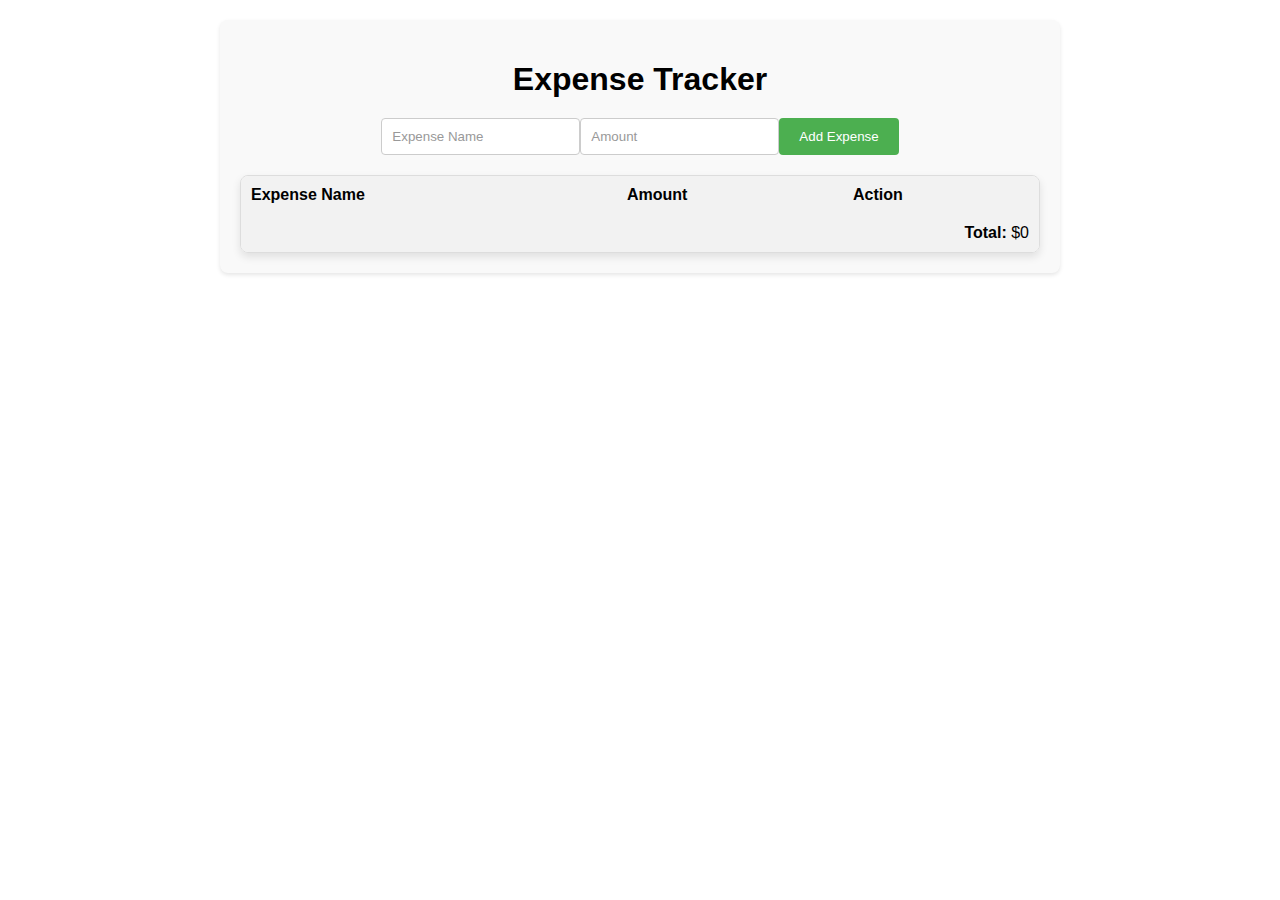
==== balance.html @ a77ea77d "initial commit" ====
<!DOCTYPE html>
<html>

<head>
    <title>Expense Tracker</title>
    <link rel="stylesheet" type="text/css" href="css/style2.css" />
</head>

<body>
    <div class="container">
        <h1>Expense Tracker</h1>
        <form id="expense-form">
            <input type="text" id="expense-name" placeholder="Expense Name" required />
            <input type="number" id="expense-amount" placeholder="Amount" required />
            <button type="submit">
                Add Expense
            </button>
        </form>
        <div class="expense-table">
            <table>
                <thead>
                    <tr>
                        <th>Expense Name</th>
                        <th>Amount</th>
                        <th>Action</th>
                    </tr>
                </thead>
                <tbody id="expense-list"></tbody>
            </table>
            <div class="total-amount">
                <strong>Total:</strong>
                $<span id="total-amount">0</span>
            </div>
        </div>
    </div>
    <script src="js/balance.js"></script>
</body>

</html>
---- css/style2.css ----
body { 
	font-family: Arial, sans-serif; 
	margin: 20px; 
}
 
.container { 
	max-width: 800px; 
	margin: 0 auto; 
	background-color: #f9f9f9; 
	padding: 20px; 
	border-radius: 8px; 
	box-shadow: 0 2px 4px rgba(0, 0, 0, 0.1); 
}
 
h1 { 
	text-align: center; 
	margin-bottom: 20px; 
}
 
form { 
	display: flex; 
	justify-content: center; 
	margin-bottom: 20px; 
}
 
input[type="text"], 
input[type="number"] { 
	padding: 10px; 
	border: 1px solid #ccc; 
	border-radius: 4px; 
	outline: none; 
}
 
input[type="text"]::placeholder, 
input[type="number"]::placeholder { 
	color: #999; 
}
 
button { 
	padding: 10px 20px; 
	background-color: #4caf50; 
	color: white; 
	border: none; 
	border-radius: 4px; 
	cursor: pointer; 
}
 
button:hover { 
	background-color: #45a049; 
}
 
.expense-table { 
	border: 1px solid #ddd; 
	border-radius: 8px; 
	overflow: hidden; 
	box-shadow: 0 4px 8px rgba(0, 0, 0, 0.1); 
}
 
table { 
	width: 100%; 
	border-collapse: collapse; 
}
 
thead th { 
	background-color: #f2f2f2; 
	padding: 10px; 
	text-align: left; 
}
 
tbody td { 
	padding: 10px; 
	border-top: 1px solid #ddd; 
}
 
.delete-btn { 
	color: red; 
	cursor: pointer; 
}
 
.total-amount { 
	padding: 10px; 
	text-align: right; 
	background-color: #f2f2f2; 
}
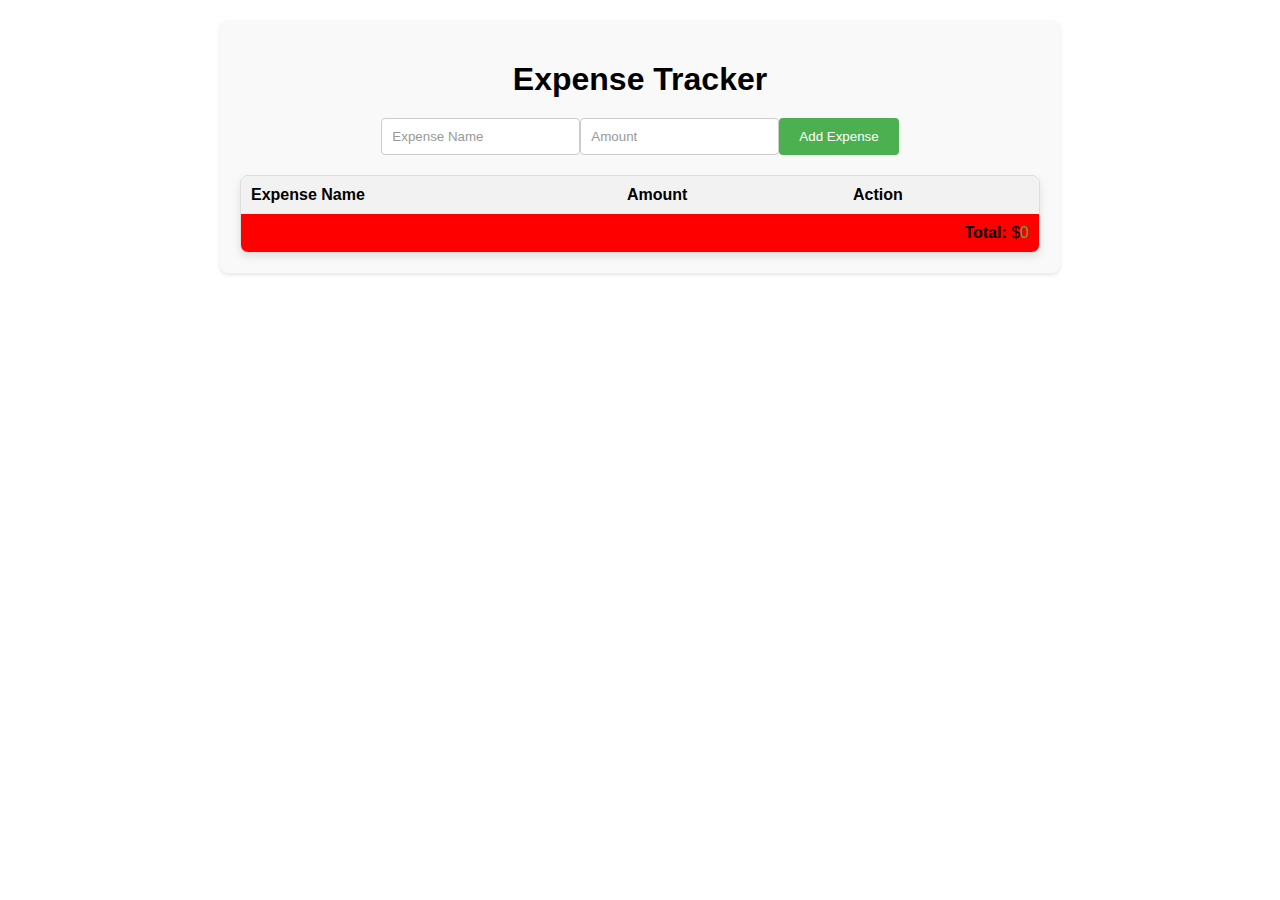
==== commit 70375ce1: "add comment" ====
--- a/balance.html
+++ b/balance.html
@@ -23,9 +23,12 @@
                         <th>Expense Name</th>
                         <th>Amount</th>
                         <th>Action</th>
+
                     </tr>
                 </thead>
-                <tbody id="expense-list"></tbody>
+                <tbody id="expense-list">
+
+                </tbody>
             </table>
             <div class="total-amount">
                 <strong>Total:</strong>
--- a/css/style2.css
+++ b/css/style2.css
@@ -46,7 +46,7 @@
 }
  
 button:hover { 
-	background-color: #45a049; 
+	background-color: #000000; 
 }
  
 .expense-table { 
@@ -80,5 +80,10 @@
 .total-amount { 
 	padding: 10px; 
 	text-align: right; 
-	background-color: #f2f2f2; 
+	background-color: #ff0000; 
+}
+
+#total-amount {
+	color: #4caf50;
+	font: 900px;
 }